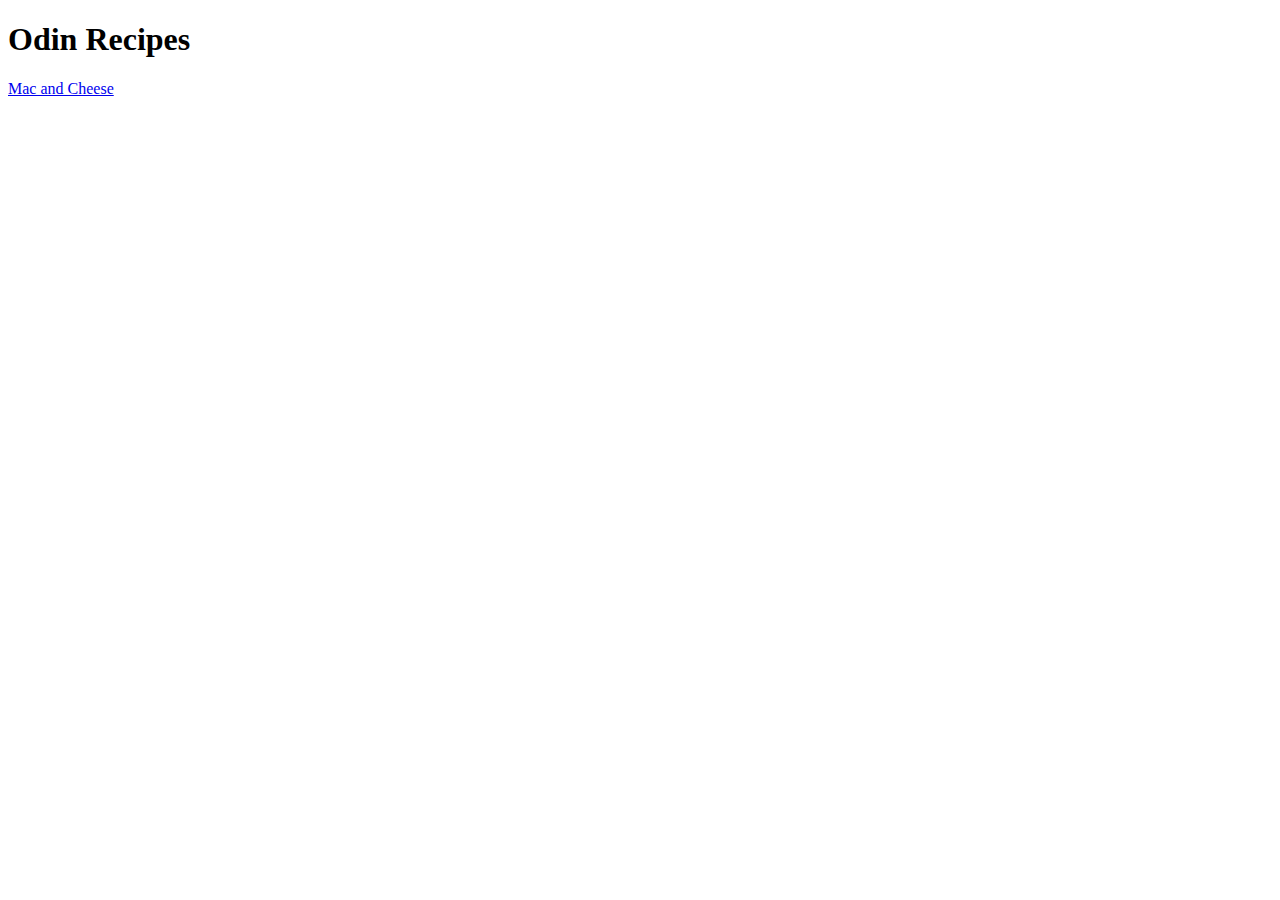
==== index.html @ d8d29409 "Create Odin Recipes index.html" ====
<!DOCTYPE html>
<html>
    <head>
        <meta charset="utf-8">
        <title>Odin Recipes</title>
    </head>

    <body>
        <h1>Odin Recipes</h1>
        <a href="macandcheese.html">Mac and Cheese</a>
    </body>
</html>
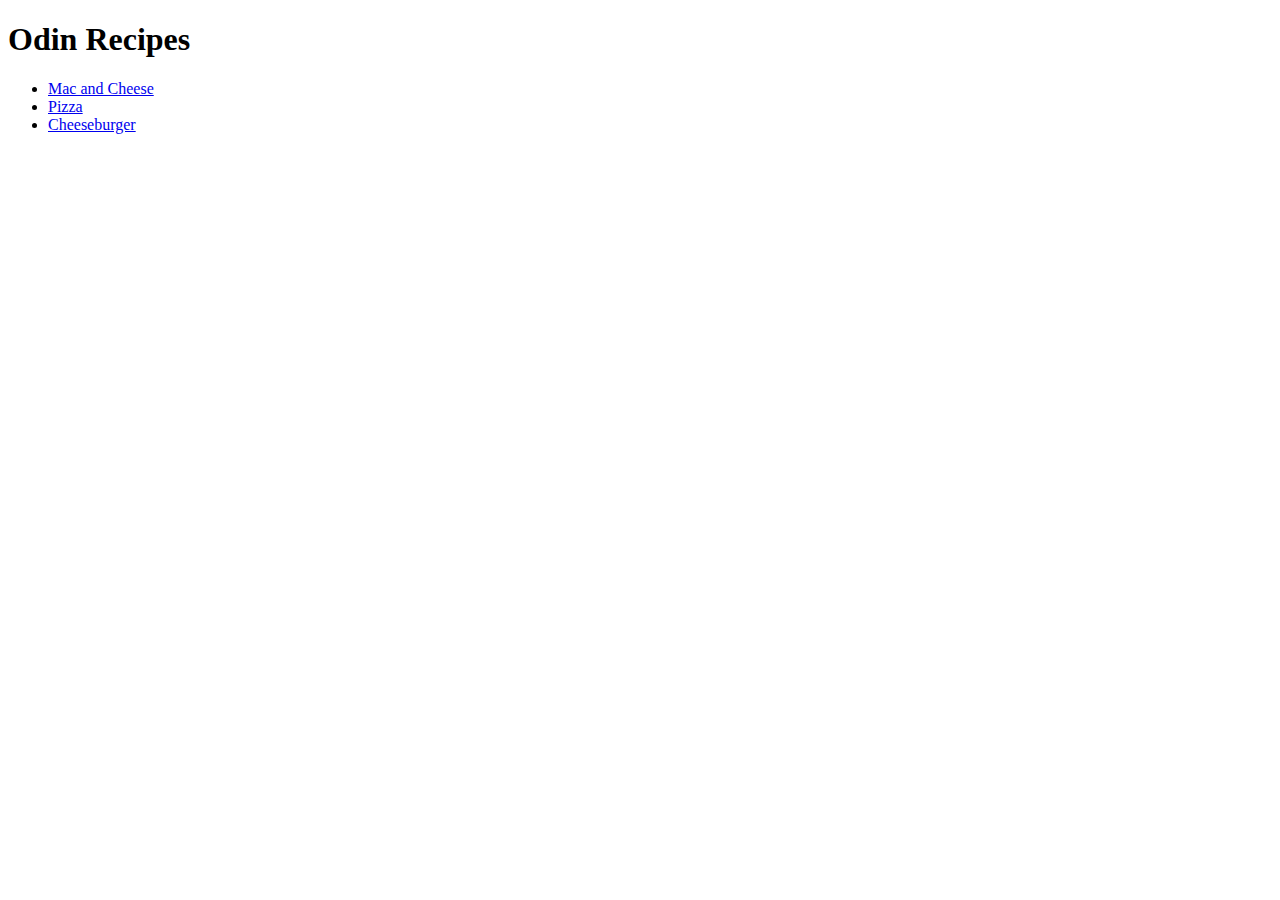
==== commit 10cb68b9: "Add links to pizza and cheeseburger pages" ====
--- a/index.html
+++ b/index.html
@@ -1,5 +1,5 @@
 <!DOCTYPE html>
-<html>
+<html lang="en">
     <head>
         <meta charset="utf-8">
         <title>Odin Recipes</title>
@@ -7,6 +7,10 @@
 
     <body>
         <h1>Odin Recipes</h1>
-        <a href="macandcheese.html">Mac and Cheese</a>
+            <ul>
+                <li><a href="recipes/macandcheese.html">Mac and Cheese</a></li>
+                <li><a href="recipes/pizza.html">Pizza</a></li>
+                <li><a href="recipes/cheeseburger.html">Cheeseburger</a></li>
+            </ul>
     </body>
 </html>